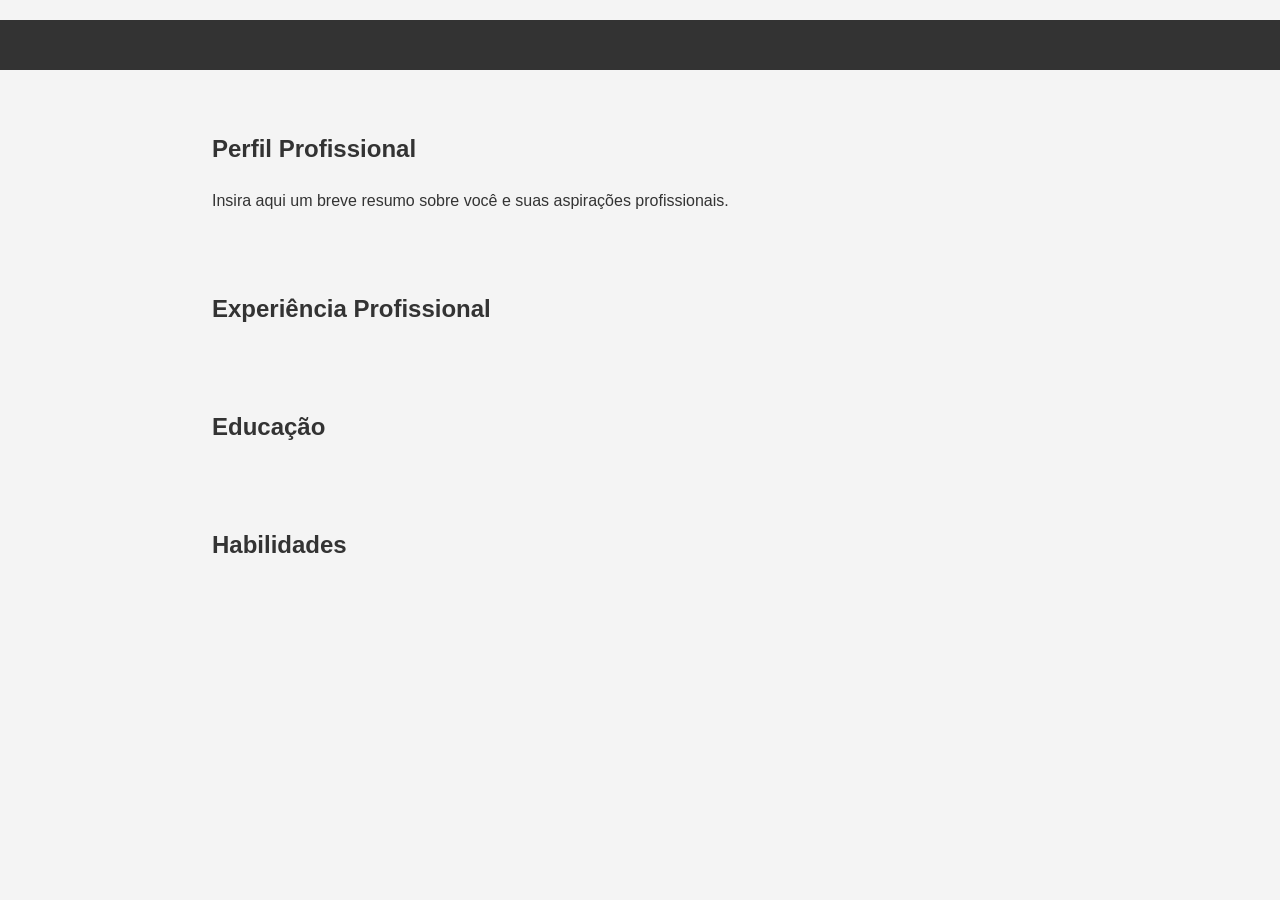
==== curriculo.html @ 7c3a88d4 "Merge branch 'main' into LucasB" ====
<!DOCTYPE html>
<html>
    <head>
        <title>Currículo de [Seu Nome]</title>
        <meta charset="utf-8">
        <link rel="stylesheet" href="style.css">
        <meta name="viewport" content="width=device-width, initial-scale=1.0">
    </head>
    <body>

        <div id="preloader">
            <img src="https://i.pinimg.com/originals/d9/f2/15/d9f21515b1e38d83e94fdbce88f623b6.gif" alt="Carregando...">
        </div>

        <header>
            <div id="showHeader">
                <h1 id="nome"> </h1>
                <p id="email"> </p>
                <p id="telefone"> </p>
            </div>
        </header>

        <section>
            <h2>Perfil Profissional</h2>
            <p>Insira aqui um breve resumo sobre você e suas aspirações profissionais.</p>
        </section>

        <section>
            <h2>Experiência Profissional</h2>
            <span id="experiencia">
            </span>
        </section>

        <section>
            <h2>Educação</h2>
            <span id="educacao">
            </span>
        </section>

        <section>
            <h2>Habilidades</h2>
            <ul id="habilidades">
            </ul>
        </section>
    </body>
    <script
        src="https://code.jquery.com/jquery-3.7.1.js"
        integrity="sha256-eKhayi8LEQwp4NKxN+CfCh+3qOVUtJn3QNZ0TciWLP4="
        crossorigin="anonymous"></script>
    
    
    <script>
    window.onload = function() {
        const urlParams = new URLSearchParams(window.location.search);
        const id = urlParams.get('id');

        let curriculo = new Curriculo(id);
        curriculo.builderRequest();
        curriculo.getDados();
        
        setTimeout(function(){ 
            $("#preloader").hide();
            $("header").show();
            $("section").show();
        }, 300);
 
    };
</script>
    <script src="curriculo.class.js"></script>
</html>
---- style.css ----
/* Estilo Geral */
body {
    font-family: Arial, sans-serif;
    color: #333;
    line-height: 1.6;
    margin: 0;
    padding: 0;
    padding-top: 20px;
    background-color: #f4f4f4;
}

/* Cabeçalho */
header {
    background: #333;
    color: #fff;
    padding-bottom: 10px;
    margin-bottom: 20px;
    display: none   ;
}

header h1 {
    margin: 0;
    padding: 20px 0;
    text-align: center;
}

header p {
    text-align: center;
    margin: 0;
}

/* Seções */
section {
    padding: 20px;
    margin: 0 15%;
    display: none   ;
}

/* Títulos das Seções */
section h2 {
    color: #333;
}

/* Artigos / Entradas de Experiência e Educação */
article {
    margin-bottom: 15px;
}

/* Detalhes da Experiência e Educação */
h3 {
    margin-top: 0;
    color: #444;
}

/* Listas */
ul {
    list-style-type: square;
    padding-left: 20px;
}

/* Links */
a {
    color: #333;
}

a:hover {
    color: #777;
}

/* Estilo Responsivo */
@media (max-width: 768px) {
    section {
        margin: 0 5%;
    }
}

a:link {
    text-decoration: none;
    color: white;
}

a:visited {
    text-decoration: none;
}

a:hover {
    text-decoration: none;
}

a:active {
    text-decoration: none;
}


 /* Estilos CSS para centralizar o pré-carregador */
 #preloader {
    position: fixed;
    top: 50%;
    left: 50%;
    transform: translate(-50%, -50%);
    z-index: 9999;
  }

  #preloader img {
    width: 100px;
    height: 100px;
    animation: rotate 2s linear infinite;
  }

  @keyframes rotate {
    from {
      transform: rotate(0deg);
    }
    to {
      transform: rotate(360deg);
    }
  }
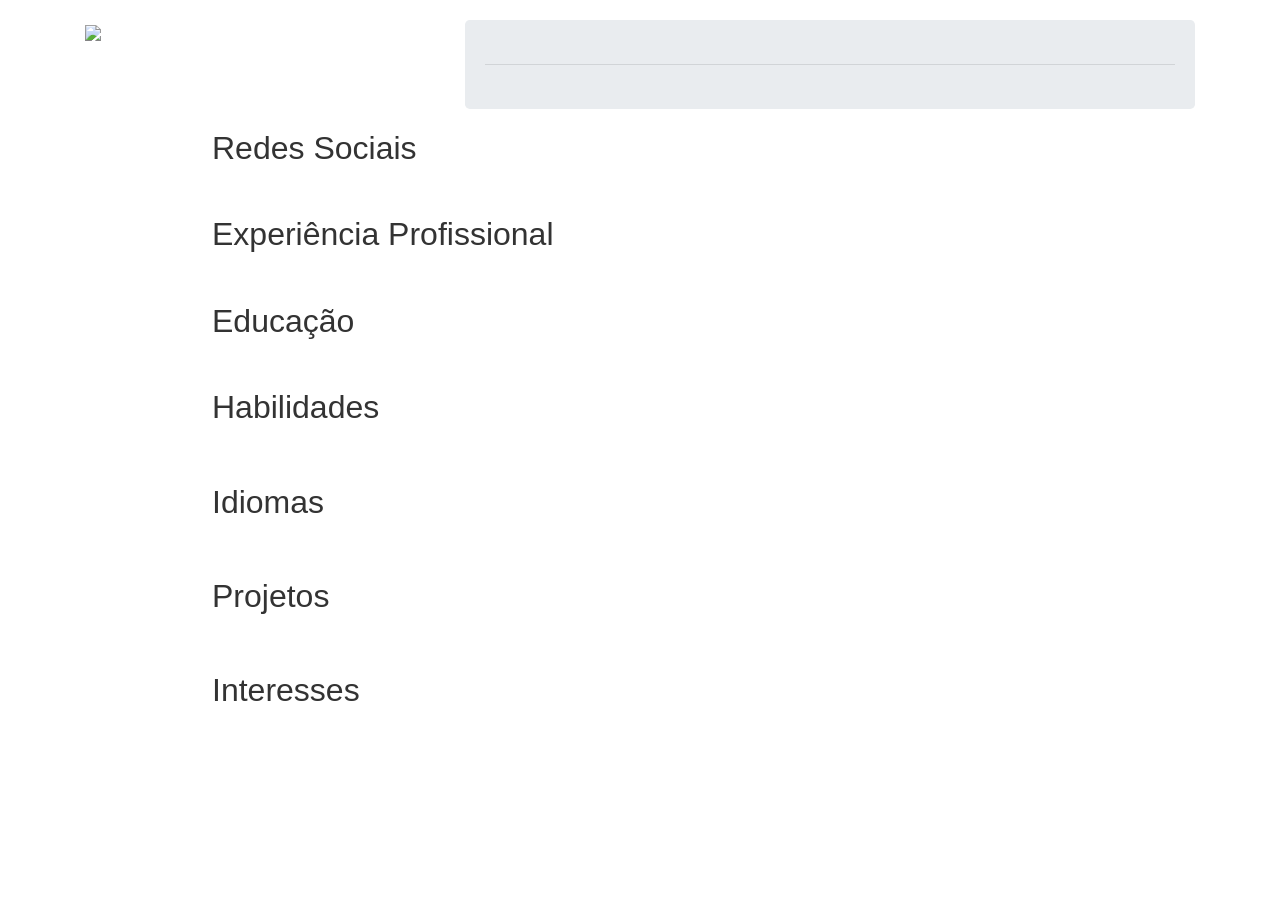
==== commit a8c6126f: "restaurado progresso perdido" ====
--- a/curriculo.html
+++ b/curriculo.html
@@ -1,28 +1,45 @@
 <!DOCTYPE html>
 <html>
     <head>
-        <title>Currículo de [Seu Nome]</title>
+        <title>Currículo</title>
         <meta charset="utf-8">
         <link rel="stylesheet" href="style.css">
         <meta name="viewport" content="width=device-width, initial-scale=1.0">
+        <link rel="stylesheet" href="https://stackpath.bootstrapcdn.com/bootstrap/4.1.3/css/bootstrap.min.css" integrity="sha384-MCw98/SFnGE8fJT3GXwEOngsV7Zt27NXFoaoApmYm81iuXoPkFOJwJ8ERdknLPMO" crossorigin="anonymous">
     </head>
     <body>
-
+        <div class="container">
+            <div class="row">
+                <div class="col-4">
+                    <img style="display:none" id="foto" src="https://www.pngall.com/wp-content/uploads/5/User-Profile-PNG-High-Quality-Image.png">
+                </div>
+                <div class="col">
+                    <div class="jumbotron ficha">
+                        <h1 class="display-4" id="nome"></h1>
+                        <p class="lead" id="bio"></p>
+                        <hr class="my-4">
+                        <p id="email"> </p>
+                        <p id="telefone"> </p>
+                        <!-- <a class="btn btn-primary btn-lg" href="#" role="button">Leia mais</a> -->
+                    </div>
+                </div>
+            </div>
+            
+        </div>
+        
         <div id="preloader">
             <img src="https://i.pinimg.com/originals/d9/f2/15/d9f21515b1e38d83e94fdbce88f623b6.gif" alt="Carregando...">
         </div>
 
-        <header>
+        <!-- <header>
             <div id="showHeader">
-                <h1 id="nome"> </h1>
-                <p id="email"> </p>
-                <p id="telefone"> </p>
             </div>
-        </header>
-
+        </header> -->
+        
         <section>
-            <h2>Perfil Profissional</h2>
-            <p>Insira aqui um breve resumo sobre você e suas aspirações profissionais.</p>
+            <h2>Redes Sociais</h2>
+            <ul class="list-group" id="redes">
+            </ul>
         </section>
 
         <section>
@@ -30,19 +47,35 @@
             <span id="experiencia">
             </span>
         </section>
-
+            
         <section>
             <h2>Educação</h2>
-            <span id="educacao">
-            </span>
+            <ul class="list-group" id="educacao">
+            </ul>
         </section>
-
         <section>
             <h2>Habilidades</h2>
             <ul id="habilidades">
             </ul>
         </section>
+        <section>
+            <h2>Idiomas</h2>
+            <ul id="idiomas">
+            </ul>
+        </section>
+        <section>
+            <h2>Projetos</h2>
+            <ul id="projetos"> 
+            </ul>
+        </section>
+        <section>
+            <h2>Interesses</h2>
+            <ul id="interesses">
+            </ul>
+        </section>
+
     </body>
+    
     <script
         src="https://code.jquery.com/jquery-3.7.1.js"
         integrity="sha256-eKhayi8LEQwp4NKxN+CfCh+3qOVUtJn3QNZ0TciWLP4="
@@ -62,9 +95,13 @@
             $("#preloader").hide();
             $("header").show();
             $("section").show();
+            $("#foto").show();
         }, 300);
  
     };
 </script>
     <script src="curriculo.class.js"></script>
+    <script src="https://code.jquery.com/jquery-3.3.1.slim.min.js" integrity="sha384-q8i/X+965DzO0rT7abK41JStQIAqVgRVzpbzo5smXKp4YfRvH+8abtTE1Pi6jizo" crossorigin="anonymous"></script>
+<script src="https://cdnjs.cloudflare.com/ajax/libs/popper.js/1.14.3/umd/popper.min.js" integrity="sha384-ZMP7rVo3mIykV+2+9J3UJ46jBk0WLaUAdn689aCwoqbBJiSnjAK/l8WvCWPIPm49" crossorigin="anonymous"></script>
+<script src="https://stackpath.bootstrapcdn.com/bootstrap/4.1.3/js/bootstrap.min.js" integrity="sha384-ChfqqxuZUCnJSK3+MXmPNIyE6ZbWh2IMqE241rYiqJxyMiZ6OW/JmZQ5stwEULTy" crossorigin="anonymous"></script>
 </html>
--- a/style.css
+++ b/style.css
@@ -67,12 +67,16 @@
     color: #777;
 }
 
+.linkRede:link{
+    color: black ! important;
+}
 /* Estilo Responsivo */
 @media (max-width: 768px) {
     section {
         margin: 0 5%;
     }
 }
+
 
 a:link {
     text-decoration: none;
@@ -107,6 +111,25 @@
     animation: rotate 2s linear infinite;
   }
 
+  #foto {
+    width: 100%;
+  }
+  a:link{
+    color: black;
+  }
+  .ficha{
+    margin: 0 !important;
+    padding: 20px !important;
+  }
+  .iconeRede {
+    width: 50px;
+    padding-right: 10px;
+  }
+  .linkRede{
+    color: black !important;
+    text-decoration: none !important;
+  }
+
   @keyframes rotate {
     from {
       transform: rotate(0deg);
@@ -115,3 +138,4 @@
       transform: rotate(360deg);
     }
   }
+
